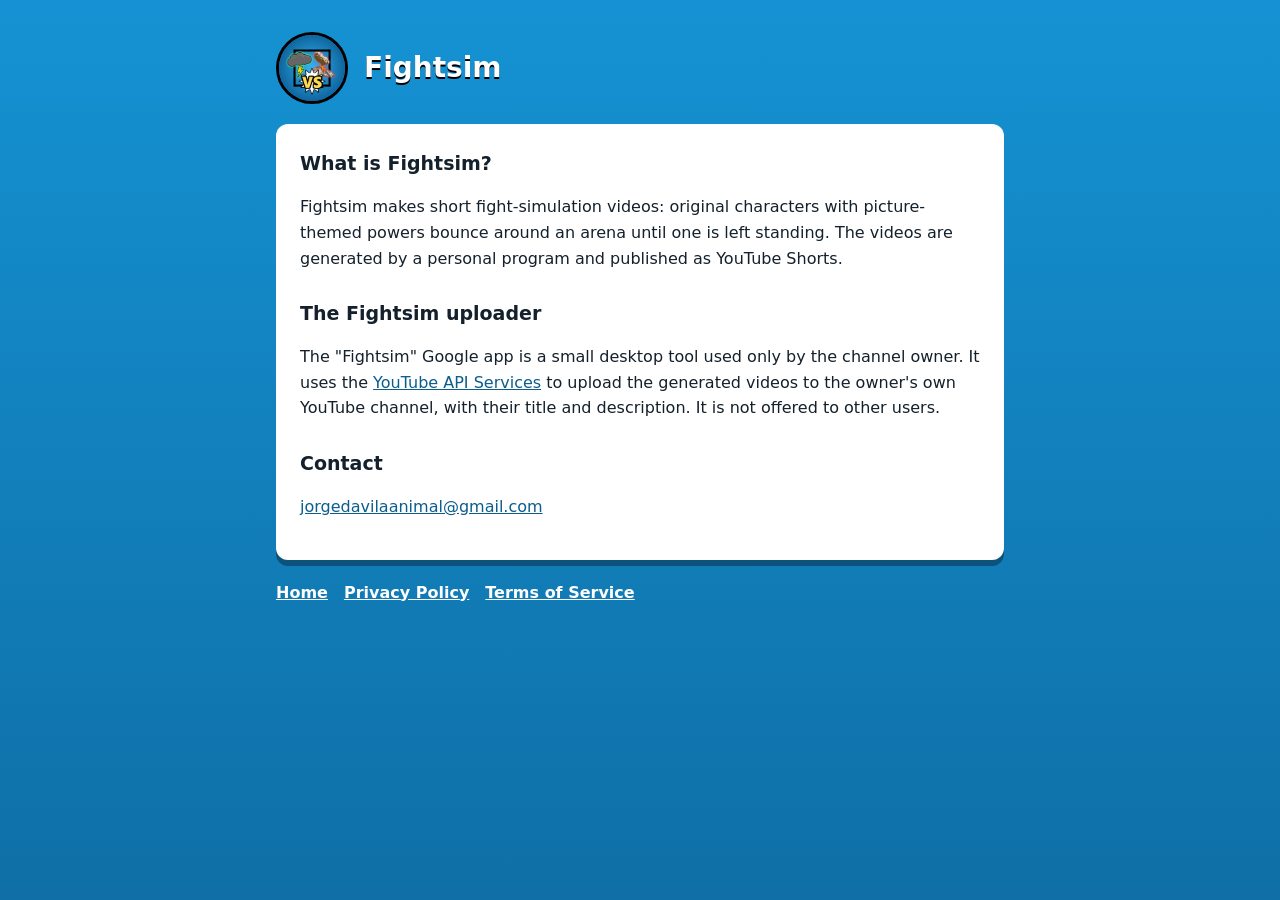
==== index.html @ 54f55c3b "Fightsim home page, privacy policy and terms" ====
<!doctype html>
<html lang="en">
<head>
<meta charset="utf-8">
<meta name="viewport" content="width=device-width, initial-scale=1">
<title>Fightsim</title>
<link rel="icon" href="icon.png">
<link rel="stylesheet" href="style.css">
</head>
<body>
<main>
<header><img src="icon.png" alt="Fightsim icon"><h1>Fightsim</h1></header>
<div class="card">
<h2>What is Fightsim?</h2>
<p>Fightsim makes short fight-simulation videos: original characters with picture-themed powers bounce around an arena
until one is left standing. The videos are generated by a personal program and published as YouTube Shorts.</p>
<h2>The Fightsim uploader</h2>
<p>The "Fightsim" Google app is a small desktop tool used only by the channel owner. It uses the
<a href="https://developers.google.com/youtube">YouTube API Services</a> to upload the generated videos to the owner's own
YouTube channel, with their title and description. It is not offered to other users.</p>
<h2>Contact</h2>
<p><a href="mailto:jorgedavilaanimal@gmail.com">jorgedavilaanimal@gmail.com</a></p>
</div>
<nav><a href="index.html">Home</a><a href="privacy.html">Privacy Policy</a><a href="terms.html">Terms of Service</a></nav>
</main>
</body>
</html>
---- style.css ----
:root { --bg: #0f6fa6; --card: #ffffff; --ink: #14202b; --muted: #55606b; }
* { box-sizing: border-box; }
body { margin: 0; background: linear-gradient(#1592d3, var(--bg)); color: var(--ink); font: 16px/1.6 "Segoe UI", system-ui, sans-serif; min-height: 100vh; }
main { max-width: 760px; margin: 0 auto; padding: 32px 16px 48px; }
header { display: flex; align-items: center; gap: 16px; color: #fff; margin-bottom: 20px; }
header img { width: 72px; height: 72px; border-radius: 50%; border: 3px solid #000; }
header h1 { margin: 0; font-size: 28px; font-weight: 900; text-shadow: 0 2px 0 #000; }
.card { background: var(--card); border-radius: 12px; padding: 24px; box-shadow: 0 6px 0 #0005; }
.card h2 { margin-top: 1.4em; font-size: 19px; } .card h2:first-child { margin-top: 0; }
nav { margin-top: 20px; display: flex; gap: 16px; flex-wrap: wrap; }
nav a { color: #fff; font-weight: 700; }
small { color: var(--muted); }
a { color: #0b5d8c; }
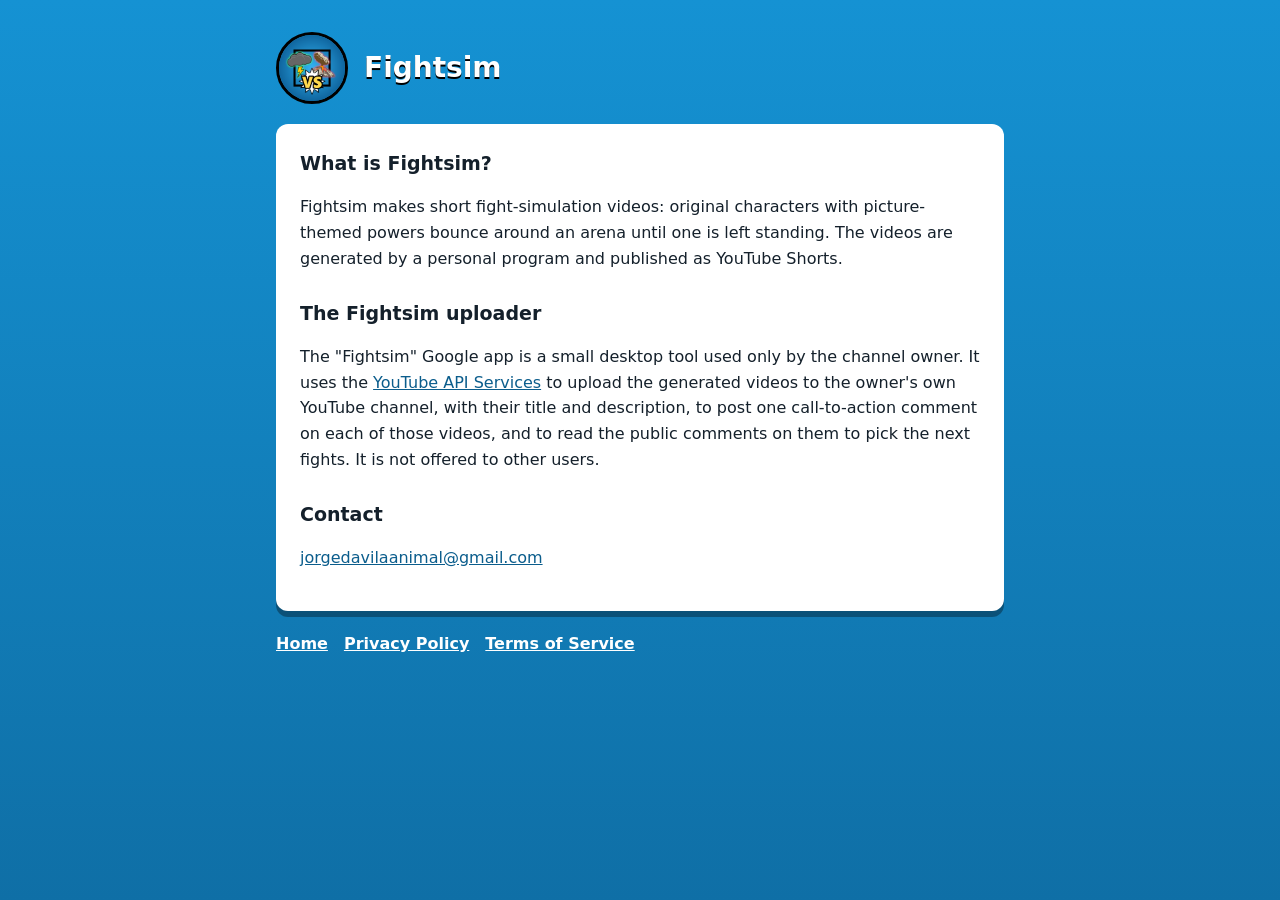
==== commit 219e14b5: "Policy: describe comments feature, 30-day comment retention" ====
--- a/index.html
+++ b/index.html
@@ -17,7 +17,8 @@
 <h2>The Fightsim uploader</h2>
 <p>The "Fightsim" Google app is a small desktop tool used only by the channel owner. It uses the
 <a href="https://developers.google.com/youtube">YouTube API Services</a> to upload the generated videos to the owner's own
-YouTube channel, with their title and description. It is not offered to other users.</p>
+YouTube channel, with their title and description, to post one call-to-action comment on each of those videos, and to read
+the public comments on them to pick the next fights. It is not offered to other users.</p>
 <h2>Contact</h2>
 <p><a href="mailto:jorgedavilaanimal@gmail.com">jorgedavilaanimal@gmail.com</a></p>
 </div>
